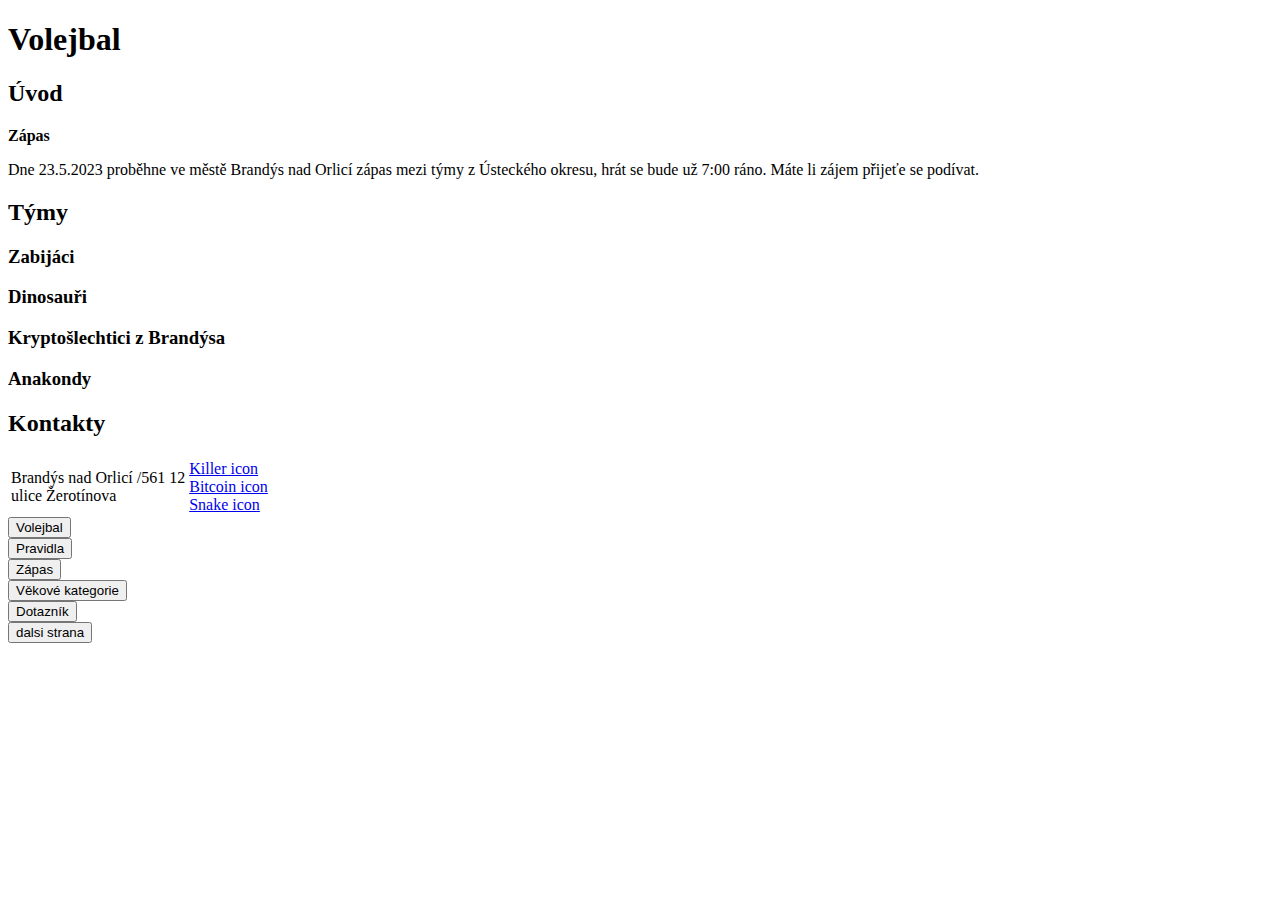
==== index.html @ 2298407b "Add files via upload" ====
<!DOCTYPE html>
<html lang="cs">
<head>
    <meta charset="UTF-8">
    <meta http-equiv="X-UA-Compatible" content="IE=edge">
    <meta name="viewport" content="width=device-width, initial-scale=1.0">
    <link rel="stylesheet" href="css/style.css">
    <title>Document</title>
    
    
</head>
<body>
    <div>
    <h1 class="test">Volejbal</h1>
    </div>

    

<div class="kontejner">
    <div class="uvod">
        <div><h2>Úvod</h2></div>
        <div class="obrazek"></div>
        <div class="uvodni"> 
            <div class="volejbal2"></div>
            <div class="text"><strong>Zápas</strong><p>Dne 23.5.2023 proběhne ve městě Brandýs nad Orlicí zápas mezi týmy z Ústeckého okresu, hrát se bude už 7:00 ráno. Máte li zájem přijeťe se podívat.</p>
            </div>

        </div>
    </div>

    <div class="tymy">
        <h2>Týmy</h2>
            <div class="tym">
                <div class="jedna"><h3>Zabijáci</h3></div>
                <div class="dva"><h3>Dinosauři</h3></div>
                <div class="tri"><h3>Kryptošlechtici z Brandýsa</h3></div>
                <div class="ctyri"><h3>Anakondy</h3></div>
            </div>
    </div>

    <div class="kontakty">
        <h2 style="color: black;">Kontakty</h2>
            <table class="odkazy">
                <tr>
                    <td><div>Brandýs nad Orlicí /561 12</div>
                    <div>ulice Žerotínova</div></td>
                    <td><a href="https://www.flaticon.com/free-icons/serial-killer" title="serial killer icons">Killer icon</a><br>
        
                    <a href="https://www.flaticon.com/free-icons/blockchain" title="blockchain icons">Bitcoin icon</a><br>
                    <a href="https://www.flaticon.com/free-icons/snake" title="snake icons">Snake icon</a></td>
                   
                

                
                
                    
                </tr>
            </table>
    </div>
    

   

</div>



  <div class="navigace">
    <div class="lista">
        <a href="index.html" class="styly"><button class="navbutton">Volejbal</button></a>
    </div>
    <div class="lista">
        <a href="druha.html" class="styly"><button class="navbutton">Pravidla</button></a>
    </div>
    <div class="lista">
        <a href="treti.html" class="styly"><button class="navbutton">Zápas</button></a>
    </div>
    <div class="lista">
        <a href="ctvrta.html" class="styly"><button class="navbutton">Věkové kategorie</button></a>
    </div>
    <div class="lista">
        <a href="pata.html" class="styly"><button class="navbutton">Dotazník</button></a>
    </div>


</div>


 <div class="tlacitko">
        <a href="druha.html" class="odkaz"><button class="next">dalsi strana</button></a><br>

</div>






</body>
</html>
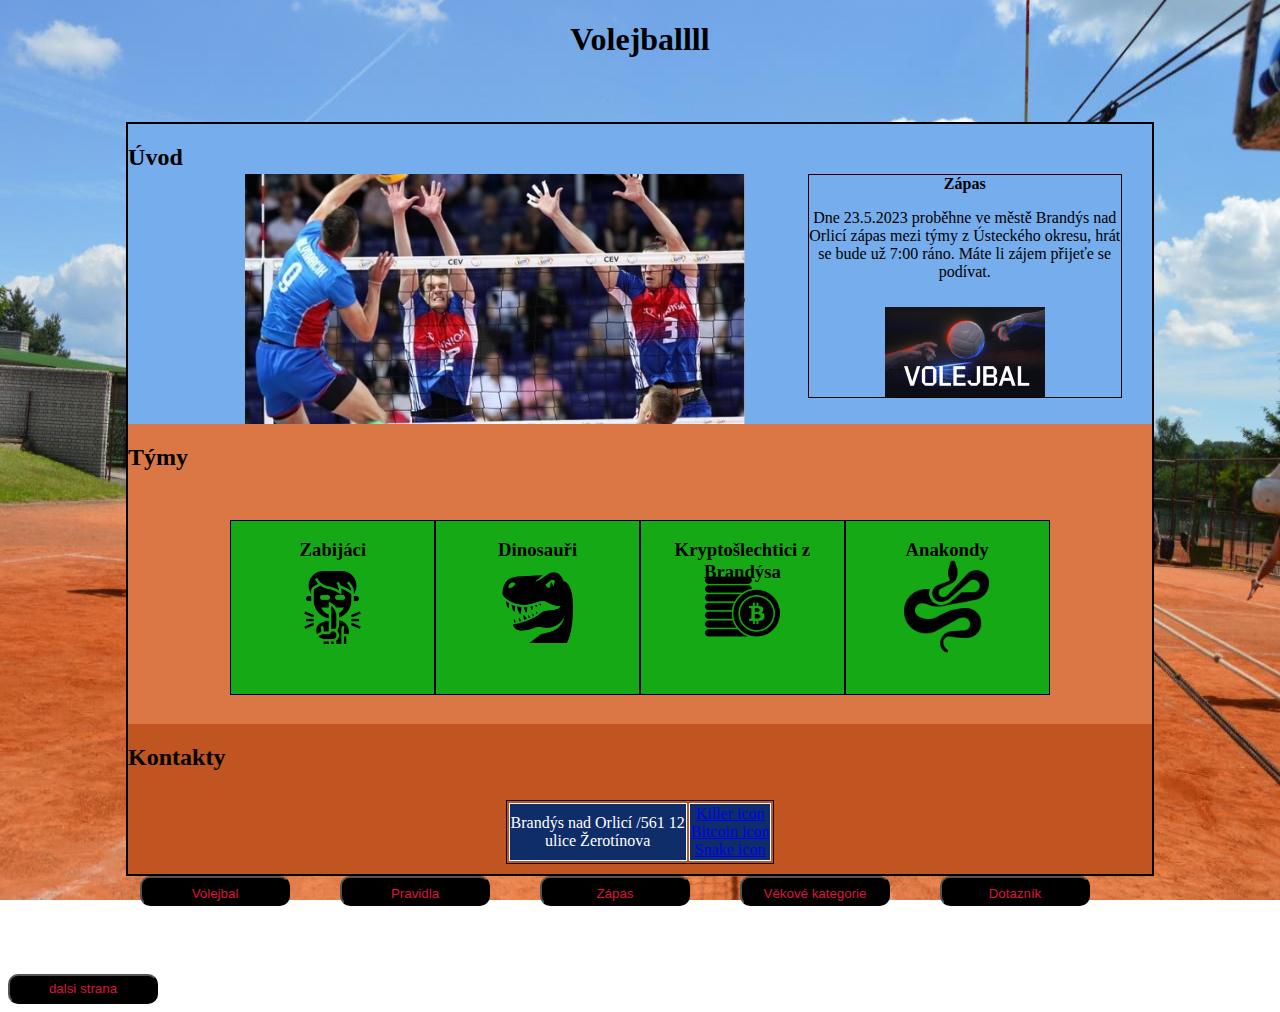
==== commit da1aeda1: "Update index.html" ====
--- a/index.html
+++ b/index.html
@@ -11,7 +11,7 @@
 </head>
 <body>
     <div>
-    <h1 class="test">Volejbal</h1>
+    <h1 class="test">Volejballll</h1>
     </div>
 
     
@@ -97,4 +97,4 @@
 
 
 </body>
-</html>+</html>
--- a/css/style.css
+++ b/css/style.css
@@ -0,0 +1,521 @@
+.test {
+    text-align: center;
+
+}
+a.odkaz{
+    color: crimson;
+    transition-duration: 0.4s;
+
+}
+button{
+    background-color: black;
+    width: 150px;
+    height: 30px;
+    margin-bottom: 25px;
+    border-radius: 10px;
+
+}
+a:hover{
+    color:white ;
+    
+
+}
+
+
+
+
+.kontejner{
+    display: flex;
+    flex-direction: column;
+    height: 750px;
+    width: 81%;
+    border: solid black 2px;
+    align-items: center;
+    flex-wrap: wrap;
+    margin: auto;
+    background-color: white;
+    
+
+}
+.uvod{
+    display: flex;
+    flex-direction: row ;
+    background-color: rgb(118, 173, 236);
+    flex: 2;
+    width: 100%;
+
+
+
+}
+.tymy{
+    flex: 2;
+    width: 100%;
+    background-color: rgb(219, 119, 68);
+    display: flex;
+    flex-direction: column;
+
+
+}
+.tym{
+    display: flex;
+    flex-flow: row nowrap;
+    flex-direction: row;
+    text-align: center;
+    background-color: white;
+    height: 175px;
+    width: 80%;
+    margin: auto;
+    background-color: rgb(21, 170, 21);
+    min-width: 80%;
+    
+
+}
+.kontakty{
+    display: flex;
+    flex-direction:column;
+    flex: 1;
+    width: 100%;
+    background-color: rgb(192, 85, 33);
+    color: white;
+    
+}
+.tlacitko{
+    margin-left:74% ;
+    padding-top: 5px;
+    
+    margin-top: 70%;
+
+
+}
+body{
+    background-image: url(../volejbal_1.jpg) ;
+    background-repeat: no-repeat;
+    background-size: 100% 100%;
+    background-position: center;
+    background-attachment: fixed;
+
+    
+}
+
+.tabulka1{
+    width: 80%;
+height: 50%;
+text-align: center;
+
+
+}
+.jedna{
+    flex: 1;
+    border: solid 1px black;
+    background-repeat: no-repeat;
+    background-position:center;
+    background-image: url(../serial-killer.png);
+    background-size: 36%;
+    
+    
+}
+.dva{
+    flex: 1;
+    border: solid 1px black;
+    background-repeat: no-repeat;
+    background-position:center;
+    background-image: url(../dinosaur.jpg);
+    background-size: 35%;
+}
+.tri{
+    flex: 1;
+    border: solid 1px black;
+    background-image: url(../bitcoin.png);
+    background-repeat: no-repeat;
+    background-position:center;
+    background-size: 40%;
+    
+
+}
+.ctyri{
+    flex: 1;
+    border: solid 1px black;
+    background-image: url(../snake.png) ;
+    background-size: 50%;
+    background-repeat: no-repeat;
+    background-position:center;
+    
+
+}
+.obrazek{
+    background-image:url(../zapas.jpg);
+    flex: 2;
+    background-size: 80%;
+    background-repeat: no-repeat;
+    margin-top: 50px;
+    background-position: center;
+    max-height: 100%;
+   
+
+}
+.uvodni{
+    flex: 1;
+    margin-top: 50px;
+    margin-right: 30px;
+    border: solid 1px black;
+    height: 74%;
+    text-align: center;
+    background-image: url(../volejbal2.jpg);
+    background-repeat: no-repeat;
+    background-size: 160px;
+    background-position: bottom, center;
+    
+    
+}
+.volejbal2{
+    flex: 1;
+    position: fixed;
+
+
+}
+.text{
+    flex: 1;
+
+
+}
+.pravadolni{
+    flex: 1;
+    
+
+}
+.levadolni{
+    flex: 1;
+
+
+}
+.support{
+    flex-direction: row;
+
+
+}
+.odkazy{
+    border: solid black 1px;
+    margin: auto;
+
+}
+.tabulka1, td, tr{
+    border: solid black 2px;
+    text-align: center;
+    margin: auto;
+    background-color: white;
+    min-width: 80%;
+    max-width: 1100px;
+    color: white;
+
+
+}
+td.stranky, tr.stranky{
+    border: none;
+    background: none;
+
+}
+.black{
+    background-color: black;
+
+
+}
+.predchozi{
+    margin-top: 5%;
+    transition-duration: 0.4s;
+
+
+}
+.dalsi{
+    margin-left: 57%;
+    margin-top: 5%;
+    transition-duration: 0.4s;
+
+}
+.stranky{
+    display: flex;
+    flex-direction: row;
+    width: 500px;
+    height: 90px;
+    width: 79%;
+    margin: auto;
+    min-width: 79%;
+   
+  
+
+    
+}
+.info{
+    border: solid black 1px;
+    width: 79%;
+    height: 25%;
+    margin: auto;
+    margin-bottom: 10px;
+    text-align: center;
+    font-family: 'New Rocker', cursive;
+    max-width: 1100px;
+    min-height: 210px;
+
+}
+.tretikontejner{
+    display: flex;
+    flex-direction: column;
+    border: black 2px solid;
+    height: 85%;
+    width:79% ;
+    margin: auto;
+    text-align: center;
+    min-height: 1000px;
+    
+
+
+}
+h1{
+    text-align: center;
+
+
+}
+.hriste{
+    flex: 1;
+    border: black 1px solid;
+    background-color: rgb(118, 173, 236);
+}
+.sit{
+    flex: 1;
+    border: black 1px solid;
+    background-color: rgb(118, 173, 236);
+
+
+}
+.tymosy{
+    flex: 1;
+    border: black 1px solid;
+    background-color: rgb(118, 173, 236);
+
+}
+.cil{
+    flex: 1;
+    border: black 1px solid;
+    background-color: rgb(118, 173, 236);
+
+}
+.servis{
+    flex: 1;
+    border: black 1px solid;
+    background-color: rgb(219, 119, 68);
+
+}
+.hra{
+    flex: 1;
+    border: black 1px solid;
+    background-color: rgb(219, 119, 68);
+
+
+}
+.body{
+    flex: 1;
+    border: black 1px solid;
+    background-color: rgb(192, 85, 33);
+}
+.rotace{
+    flex: 1;
+    border: black 1px solid;
+    background-color: rgb(192, 85, 33);
+}
+.chyby{
+    flex: 1;
+    border: black 1px solid;
+    background-color: rgb(192, 85, 33);
+
+}
+.odkaz{
+    color: crimson;
+
+
+}
+.dotaznik{
+    width: 70%;
+    height: 70%;
+    text-align: center;
+    margin: auto;
+    padding: 0%;
+    border-spacing: 5px;
+    flex-wrap: nowrap;
+    border: 2px black solid;
+    max-width: 1100px;
+    position: relative;
+    
+    
+}
+
+.vekove{
+    border:solid white 1px ;
+    width: 70%;
+    height: 70%;
+    text-align: center;
+    margin: auto;
+    border-spacing: 5px;
+    color: white;
+
+   
+   
+
+}
+.ctvrtyobraz{
+    margin: auto;
+    background-image: url(../image_282.jpg);
+    background-repeat: no-repeat;
+    width: 70%;
+    height: 400px;
+    background-position: bottom, center;
+    background-size: 101%;
+    background-position: center;
+    margin-top: 8%;
+    max-width: 648px;
+
+}
+.vekove, tr, td {
+    background-color: rgb(15, 45, 104);
+    border: 1px white solid;
+}
+.odkazkategorie{
+    margin: auto;
+    border: solid black 1px;
+    width: 15%;
+    height: 45px;
+    padding: 0%;
+    margin-top:5% ;
+    background-color: black;
+    margin-bottom: 25px;
+    border-radius: 10px;
+    color: crimson;
+    text-align: center;
+    
+}
+.nechapu{
+    color: crimson;
+
+}
+.next{
+    color: crimson;
+
+}
+
+@media screen and (max-width:750px)
+{
+    .tym{
+        flex-wrap: wrap;
+        height: 80%;
+        text-align: left;
+        background-size: 40%;
+    }  
+    .uvodni{
+        background-size:45% ;
+
+
+    }
+    .text{
+        font-size: small;
+
+
+    }
+    .volejbal2{
+        background-image: none;
+
+
+    }
+    .obrazek{
+        background-size: 90%;
+
+    }
+    .tlacitko, .dalsi, .predchozi, .next{
+        margin: auto;
+
+    }
+    .tabulka1{
+        flex-wrap: wrap;
+
+
+    }
+    .druhytl{
+        
+
+
+
+
+    }
+    .tretikontejner{
+        height: 120%;
+
+
+    }
+}
+@media screen and (min-width:800px) 
+{
+.tlacitko, .dalsi, .predchozi, .next{
+    margin: auto;
+    }
+    
+}
+@media screen and (min-width:300px)
+{
+    .kontejner{
+        margin-top: 5%;
+
+    }
+    .tlacitko{
+       
+        margin: auto;
+    }
+
+}
+@media screen and (max-height:200px)
+{
+    .tretikontejner{
+        height:900%;
+
+    }
+    .text{
+        min-height: 200px;
+
+
+    }
+    .navigace{
+      
+
+    }
+}
+
+.navigace{
+    width: 81%;
+    margin: auto;
+    margin-bottom: 5%;
+    height: 30px;
+    display: flex;
+    flex-direction: row;
+    flex-wrap:wrap ;
+    margin-bottom: 5%;
+    max-width: 1000px;
+    
+    
+    
+
+}
+.lista{
+    height: 100%;
+    flex: 1;
+    
+
+}
+.navbutton{
+    color: crimson;
+    cursor: crosshair;
+    padding: 8px;
+
+}
+.navbutton:hover{
+    color: white;
+    transition-duration: 0.4s;
+    background-color: crimson;
+
+
+}
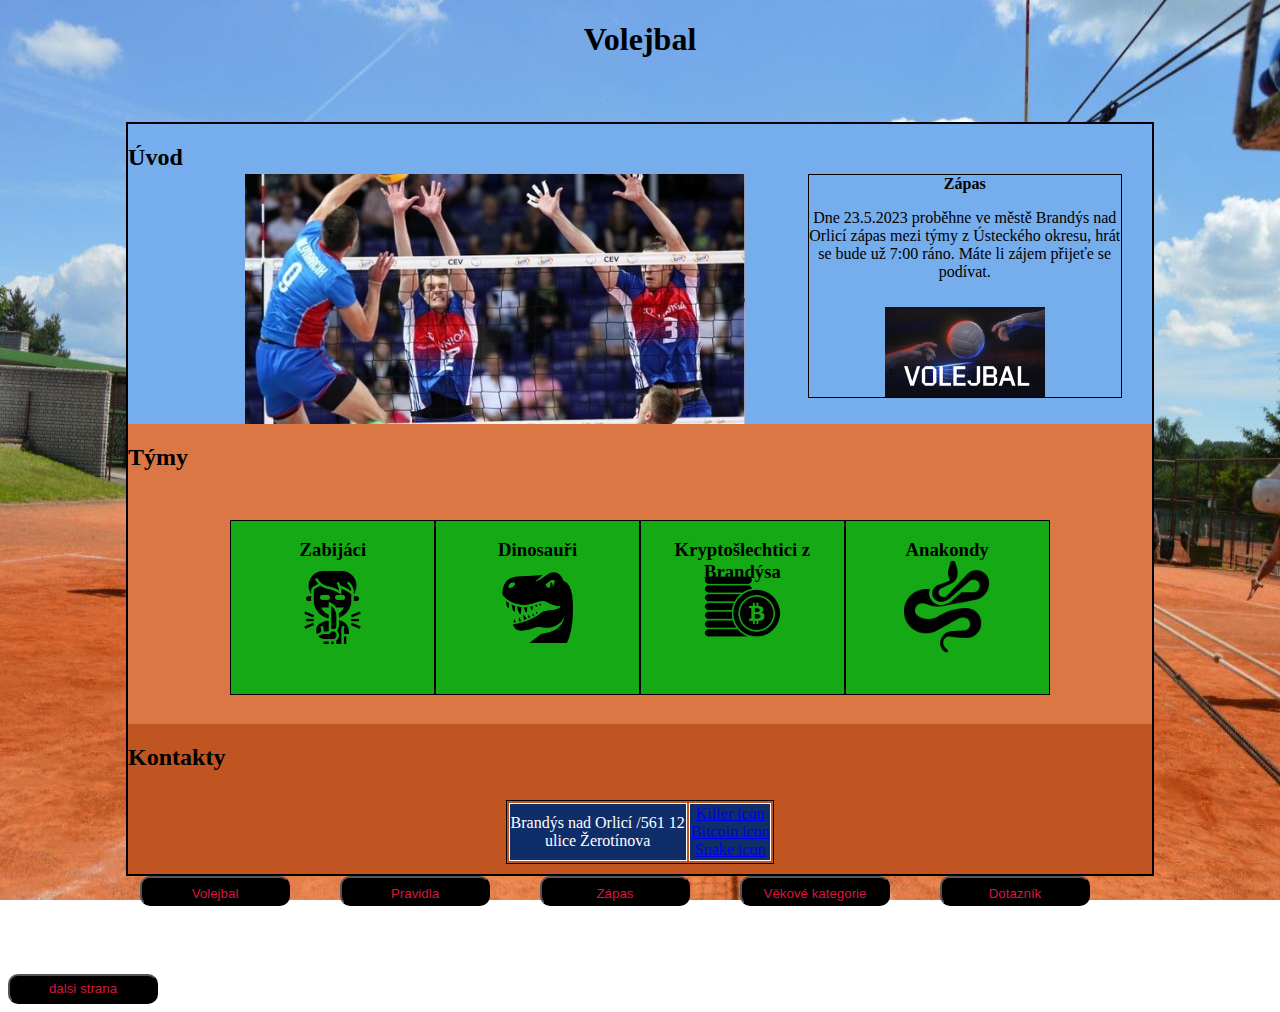
==== commit d0bd97ee: "Update index.html" ====
--- a/index.html
+++ b/index.html
@@ -11,7 +11,7 @@
 </head>
 <body>
     <div>
-    <h1 class="test">Volejballll</h1>
+    <h1 class="test">Volejbal</h1>
     </div>
 
     
